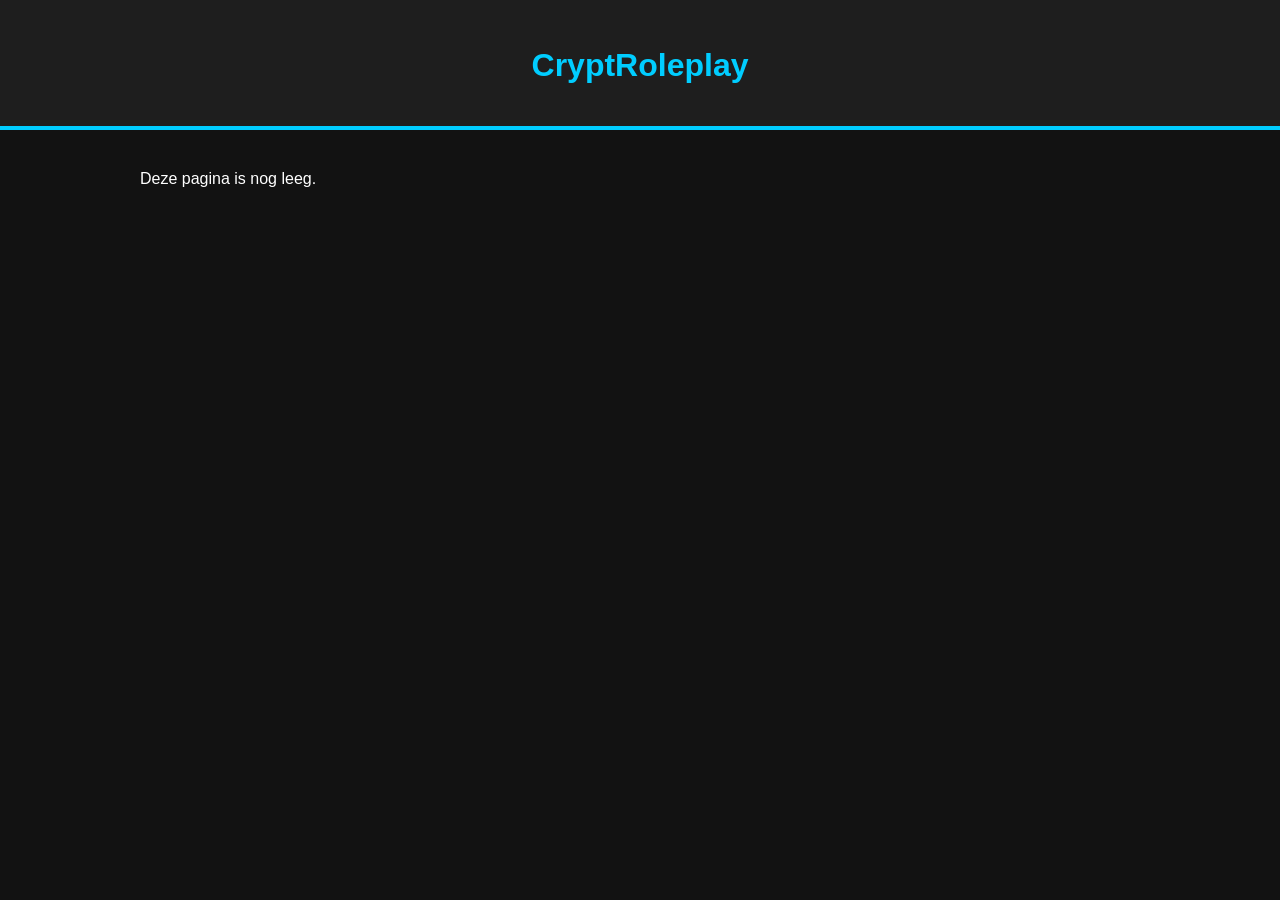
==== douanegebieden.html @ d3832bae "Create douanegebieden.html" ====
<!DOCTYPE html>
<html lang="nl">
<head>
<meta charset="UTF-8">
<meta name="viewport" content="width=device-width, initial-scale=1.0">
<title>Onderwereld</title>
<link rel="stylesheet" href="style.css">
</head>
<body>
<header class="header">
<h1>CryptRoleplay</h1>
</header>
<main class="container">
<p>Deze pagina is nog leeg.</p>
</main>
</body>
</html>
---- style.css ----
body {
  margin: 0;
  font-family: Arial, sans-serif;
  background-color: #121212;
  color: #fff;
  line-height: 1.6;
}

.container {
  width: 90%;
  max-width: 1000px;
  margin: 0 auto;
  padding: 20px;
}

.header {
  background-color: #1e1e1e;
  padding: 30px 0;
  border-bottom: 4px solid #00CDFF;
  text-align: center;
}

.header h1 {
  margin: 10px 0 5px;
  color: #00CDFF;
}

.header .subtitle {
  color: #aaa;
}

.nav-links {
  list-style: none;
  display: flex;
  justify-content: center;
  gap: 25px;
  margin-top: 15px;
  padding: 0;
}

.nav-links li a {
  text-decoration: none;
  color: #fff;
  padding: 10px 20px;
  border-radius: 6px;
  transition: 0.3s;
}

.nav-links li a:hover,
.nav-links li a.active {
  background-color: #00CDFF;
  color: #000;
}

.logo img {
  height: 70px;
  margin-bottom: 10px;
}

main h2 {
  color: #00CDFF;
  margin-top: 40px;
  border-bottom: 2px solid #00CDFF;
  padding-bottom: 5px;
}

.card {
  background-color: #1e1e1e;
  padding: 20px;
  border-left: 5px solid #00CDFF;
  margin: 20px 0;
  border-radius: 8px;
  box-shadow: 0 4px 10px rgba(0,0,0,0.5);
  transition: transform 0.2s;
}

.card:hover {
  transform: translateY(-5px);
}

.card h3 {
  color: #00CDFF;
  margin-top: 0;
}

.card p strong {
  color: #00CDFF;
}

footer {
  background-color: #1e1e1e;
  text-align: center;
  padding: 20px 0;
  border-top: 4px solid #00CDFF;
}

footer p {
  color: #aaa;
  margin: 0;
}

@media (max-width: 600px) {
  .nav-links {
    flex-direction: column;
    gap: 10px;
  }
}
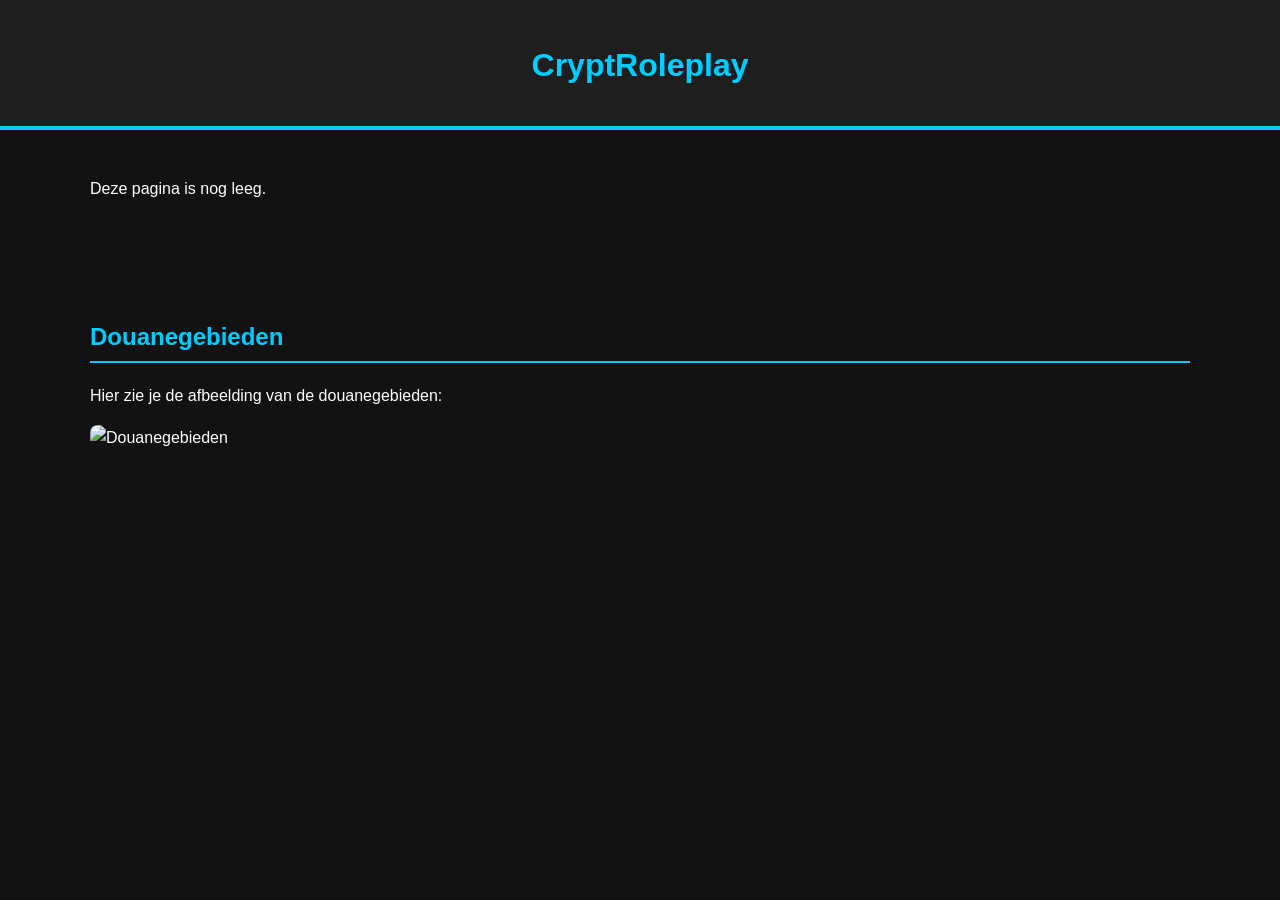
==== commit 01ee804e: "Update douanegebieden.html" ====
--- a/douanegebieden.html
+++ b/douanegebieden.html
@@ -15,3 +15,8 @@
 </main>
 </body>
 </html>
+<main class="container">
+  <h2>Douanegebieden</h2>
+  <p>Hier zie je de afbeelding van de douanegebieden:</p>
+  <img src="douane.png" alt="Douanegebieden" style="max-width:100%; height:auto; border-radius:8px;">
+</main>
--- a/style.css
+++ b/style.css
@@ -105,3 +105,37 @@
     gap: 10px;
   }
 }
+.container {
+    max-width: 1100px;
+    margin: 0 auto;
+    padding: 30px;
+}
+.rule-card {
+    background: #141414;
+    border-left: 4px solid #00d9ff;
+    padding: 15px 20px;
+    margin-bottom: 15px;
+    border-radius: 6px;
+}
+
+.rule-title {
+    cursor: pointer;
+    color: #00d9ff;
+    margin: 0;
+}
+
+.rule-content {
+    display: none;
+    margin-top: 10px;
+}
+.rule-content {
+    display: none;
+}
+
+.rule-card.open .rule-content {
+    display: block;
+}
+
+
+
+
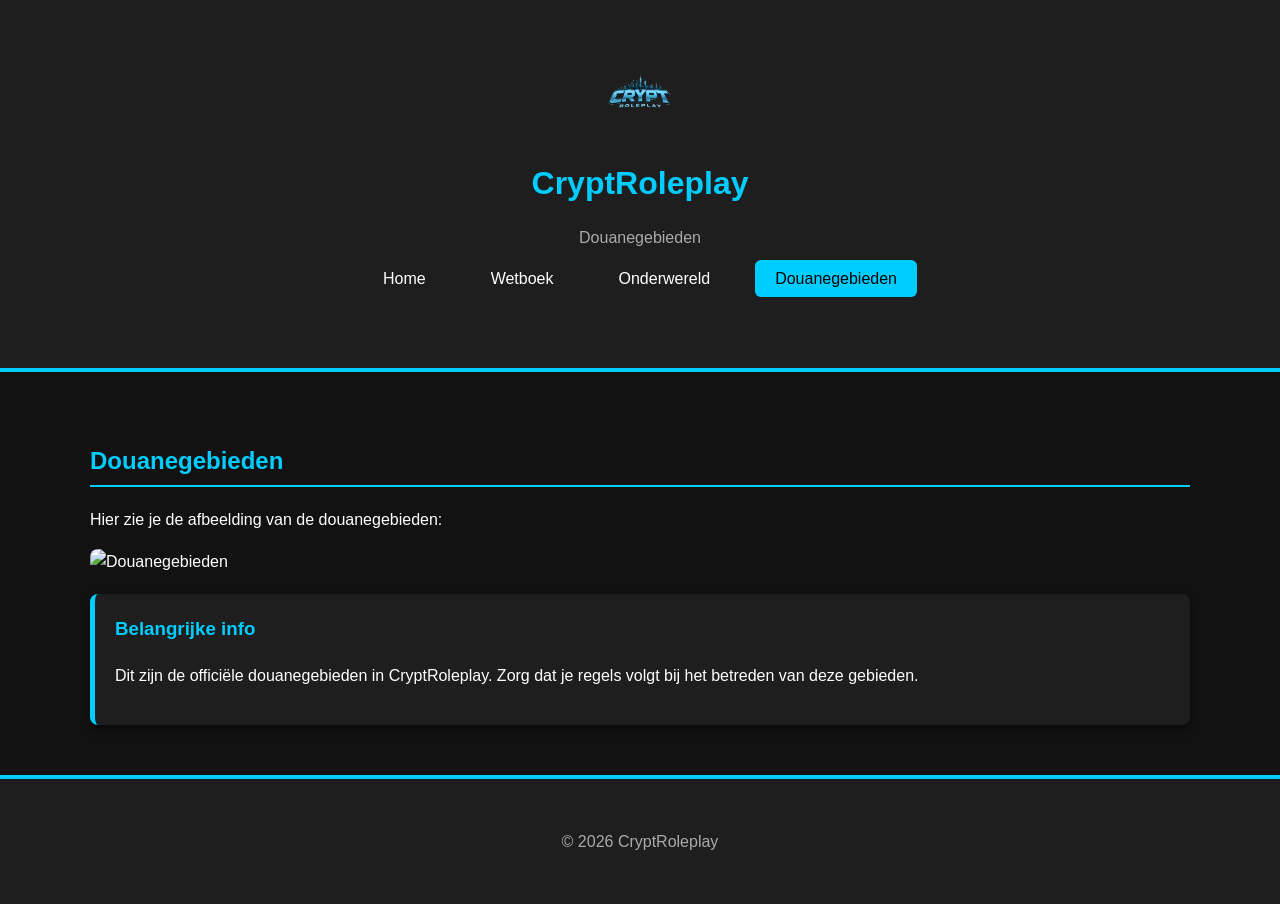
==== commit 3394158a: "Update and rename douanegebieden.html.txt to douanegebieden.html" ====
--- a/douanegebieden.html
+++ b/douanegebieden.html
@@ -1,22 +1,53 @@
-<!DOCTYPE html>
-<html lang="nl">
-<head>
-<meta charset="UTF-8">
-<meta name="viewport" content="width=device-width, initial-scale=1.0">
-<title>Onderwereld</title>
-<link rel="stylesheet" href="style.css">
-</head>
-<body>
-<header class="header">
-<h1>CryptRoleplay</h1>
-</header>
-<main class="container">
-<p>Deze pagina is nog leeg.</p>
-</main>
-</body>
-</html>
-<main class="container">
-  <h2>Douanegebieden</h2>
-  <p>Hier zie je de afbeelding van de douanegebieden:</p>
-  <img src="douane.png" alt="Douanegebieden" style="max-width:100%; height:auto; border-radius:8px;">
-</main>
+<!DOCTYPE html>
+<html lang="nl">
+<head>
+<meta charset="UTF-8">
+<meta name="viewport" content="width=device-width, initial-scale=1.0">
+<title>Douanegebieden</title>
+<link rel="stylesheet" href="style.css">
+</head>
+<body>
+
+<!-- Header met logo en navigatie -->
+<header class="header">
+  <div class="container header-container">
+    <div class="logo">
+      <img src="logo.png" alt="CryptRoleplay Logo">
+    </div>
+    <h1>CryptRoleplay</h1>
+    <p class="subtitle">Douanegebieden</p>
+    <nav>
+      <ul class="nav-links">
+        <li><a href="index.html">Home</a></li>
+        <li><a href="wetboek.html">Wetboek</a></li>
+        <li><a href="onderwereld.html">Onderwereld</a></li>
+        <li><a href="douanegebieden.html" class="active">Douanegebieden</a></li>
+      </ul>
+    </nav>
+  </div>
+</header>
+
+<!-- Main content -->
+<main class="container">
+  <h2>Douanegebieden</h2>
+  <p>Hier zie je de afbeelding van de douanegebieden:</p>
+  
+  <!-- Afbeelding van de douanegebieden -->
+  <img src="douane.png" alt="Douanegebieden" style="max-width:100%; height:auto; border-radius:8px;">
+  
+  <div class="card">
+    <h3>Belangrijke info</h3>
+    <p>Dit zijn de officiële douanegebieden in CryptRoleplay. Zorg dat je regels volgt bij het betreden van deze gebieden.</p>
+  </div>
+
+</main>
+
+<!-- Footer -->
+<footer>
+  <div class="container">
+    <p>© 2026 CryptRoleplay</p>
+  </div>
+</footer>
+
+</body>
+</html>
